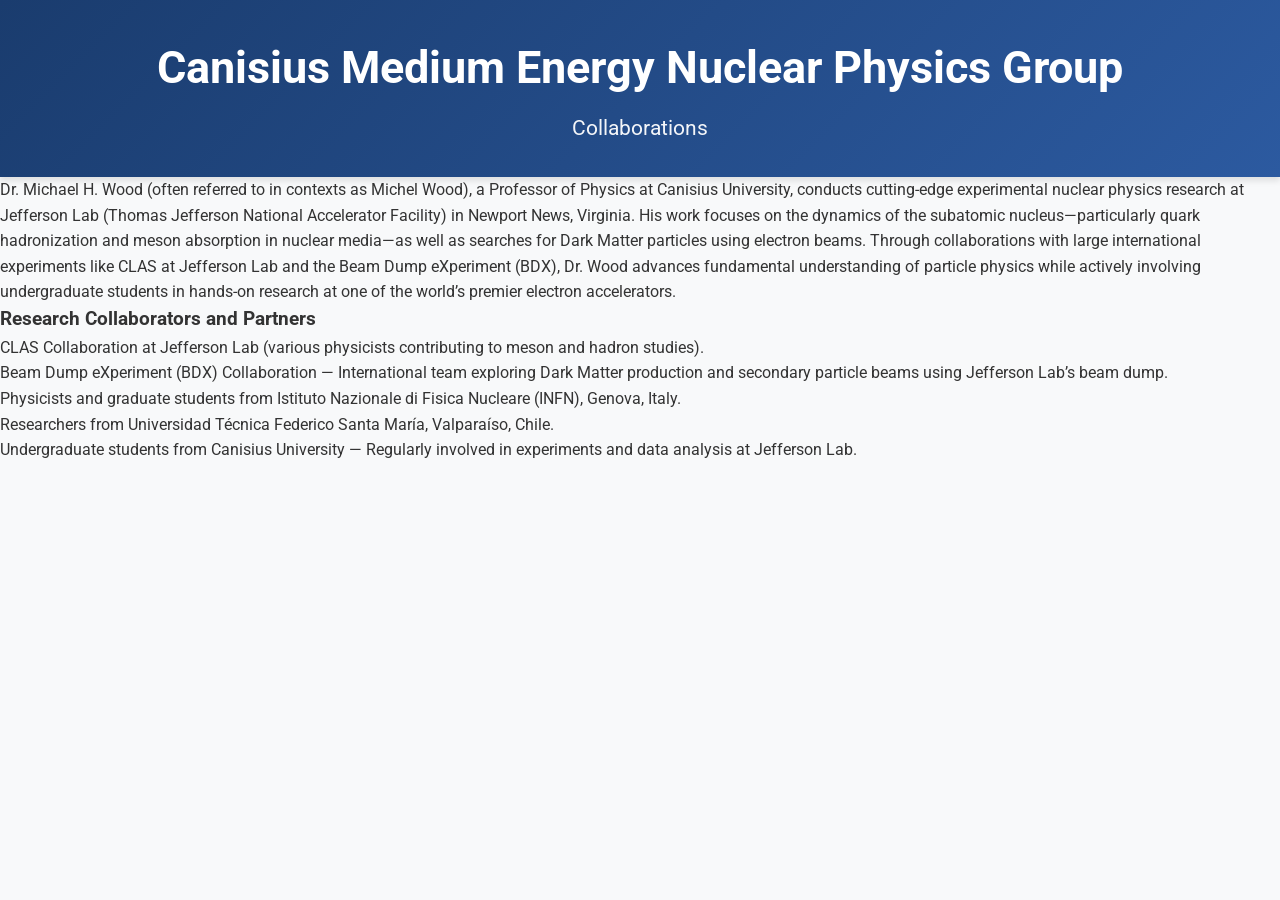
==== collaborations.html @ 944e6962 "Rename collaborations.md to collaborations.html" ====
<!DOCTYPE html>
<html lang="en">
<head>
    <meta charset="UTF-8">
    <meta name="viewport" content="width=device-width, initial-scale=1.0">
    <title>Canisius Medium Energy Nuclear Physics Group</title>
    <style>
        @import url('https://fonts.googleapis.com/css2?family=Roboto:wght@400;500;700&display=swap');
        
        * {
            margin: 0;
            padding: 0;
            box-sizing: border-box;
        }
        
        body {
            font-family: 'Roboto', sans-serif;
            line-height: 1.6;
            color: #333;
            background-color: #f8f9fa;
        }
        
        header {
            background: linear-gradient(135deg, #1a3c6e, #2c5aa0);
            color: white;
            padding: 2rem 0;
            text-align: center;
            box-shadow: 0 4px 6px rgba(0, 0, 0, 0.1);
        }
        
        .header-content {
            max-width: 1200px;
            margin: 0 auto;
            padding: 0 2rem;
        }
        
        h1 {
            font-size: 2.8rem;
            margin-bottom: 0.5rem;
            font-weight: 700;
        }
        
        .subtitle {
            font-size: 1.3rem;
            opacity: 0.95;
        }
        
        .container {
            max-width: 1200px;
            margin: 0 auto;
            padding: 2rem;
            display: flex;
            gap: 2rem;
        }
        
        .sidebar {
            width: 280px;
            background: white;
            border-radius: 8px;
            box-shadow: 0 2px 8px rgba(0, 0, 0, 0.1);
            padding: 1.5rem;
            height: fit-content;
            position: sticky;
            top: 2rem;
        }
        
        .sidebar h2 {
            color: #1a3c6e;
            margin-bottom: 1rem;
            padding-bottom: 0.8rem;
            border-bottom: 2px solid #e0e0e0;
            font-size: 1.4rem;
        }
        
        .menu-list {
            list-style: none;
        }
        
        .menu-list li {
            margin-bottom: 0.6rem;
        }
        
        .menu-list a {
            display: block;
            padding: 0.75rem 1rem;
            color: #333;
            text-decoration: none;
            border-radius: 6px;
            transition: all 0.3s ease;
        }
        
        .menu-list a:hover {
            background-color: #e3f0ff;
            color: #1a3c6e;
            padding-left: 1.3rem;
        }
        
        .main-content {
            flex: 1;
            background: white;
            border-radius: 8px;
            box-shadow: 0 2px 8px rgba(0, 0, 0, 0.1);
            padding: 2.5rem;
        }
        
        .main-content h2 {
            color: #1a3c6e;
            margin-bottom: 1.5rem;
            font-size: 2.2rem;
            border-bottom: 3px solid #2c5aa0;
            padding-bottom: 0.8rem;
        }
        
        .section {
            margin-bottom: 2rem;
        }
        
        footer {
            background: #1a3c6e;
            color: white;
            text-align: center;
            padding: 2rem 0;
            margin-top: 3rem;
        }
        
        .nav-top {
            background: #2c5aa0;
            padding: 0.8rem 0;
        }
        
        .nav-top ul {
            display: flex;
            justify-content: center;
            list-style: none;
            gap: 2rem;
            max-width: 1200px;
            margin: 0 auto;
        }
        
        .nav-top a {
            color: white;
            text-decoration: none;
            font-weight: 500;
        }
        
        @media (max-width: 900px) {
            .container {
                flex-direction: column;
            }
            .sidebar {
                width: 100%;
            }
        }
    </style>
</head>
<body>
    <header>
        <div class="header-content">
            <h1>Canisius Medium Energy Nuclear Physics Group</h1>
            <p class="subtitle">Collaborations</p>
        </div>
    </header>
	Dr. Michael H. Wood (often referred to in contexts as Michel Wood), a Professor of Physics at Canisius University, conducts 
	cutting-edge experimental nuclear physics research at Jefferson Lab (Thomas Jefferson National Accelerator Facility) in Newport 
	News, Virginia. 	His work focuses on the dynamics of the subatomic nucleus—particularly quark hadronization and meson absorption
	in nuclear media—as well as searches for Dark Matter particles using electron beams. Through collaborations with large international
	experiments like CLAS at Jefferson Lab and the Beam Dump eXperiment (BDX), Dr. Wood advances fundamental understanding of particle
	physics while actively involving undergraduate students in hands-on research at one of the world’s premier electron accelerators.
	
	<h3>Research Collaborators and Partners</h3>
	<ul>
		<li>CLAS Collaboration at Jefferson Lab (various physicists contributing to meson and hadron studies).</li>
		<li>Beam Dump eXperiment (BDX) Collaboration — International team exploring Dark Matter production and secondary particle beams using Jefferson Lab’s beam dump.</li>
		<li>Physicists and graduate students from Istituto Nazionale di Fisica Nucleare (INFN), Genova, Italy.</li>
		<li>Researchers from Universidad Técnica Federico Santa María, Valparaíso, Chile.</li>
		<li>Undergraduate students from Canisius University — Regularly involved in experiments and data analysis at Jefferson Lab.</li>
</body>
</html>
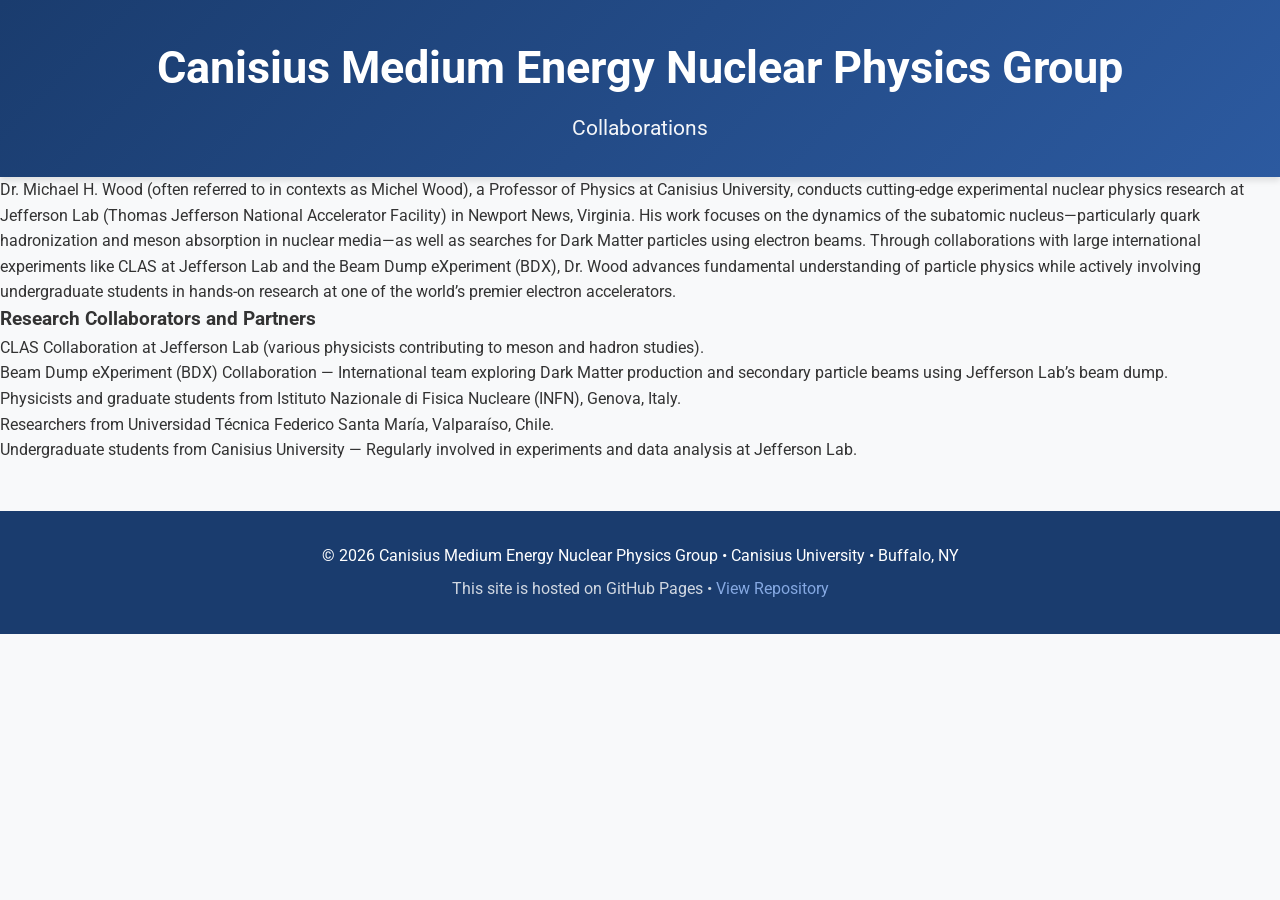
==== commit 8cb1b269: "Add footer to collaborations.html Added footer with copyright and repository link." ====
--- a/collaborations.html
+++ b/collaborations.html
@@ -175,5 +175,14 @@
 		<li>Physicists and graduate students from Istituto Nazionale di Fisica Nucleare (INFN), Genova, Italy.</li>
 		<li>Researchers from Universidad Técnica Federico Santa María, Valparaíso, Chile.</li>
 		<li>Undergraduate students from Canisius University — Regularly involved in experiments and data analysis at Jefferson Lab.</li>
+	</ul>
+
+	<footer>
+        <p>&copy; 2026 Canisius Medium Energy Nuclear Physics Group • Canisius University • Buffalo, NY</p>
+        <p style="margin-top: 0.5rem; opacity: 0.8;">
+            This site is hosted on GitHub Pages • 
+            <a href="https://github.com" style="color: #a0c4ff; text-decoration: none;">View Repository</a>
+        </p>
+    </footer>  
 </body>
 </html>
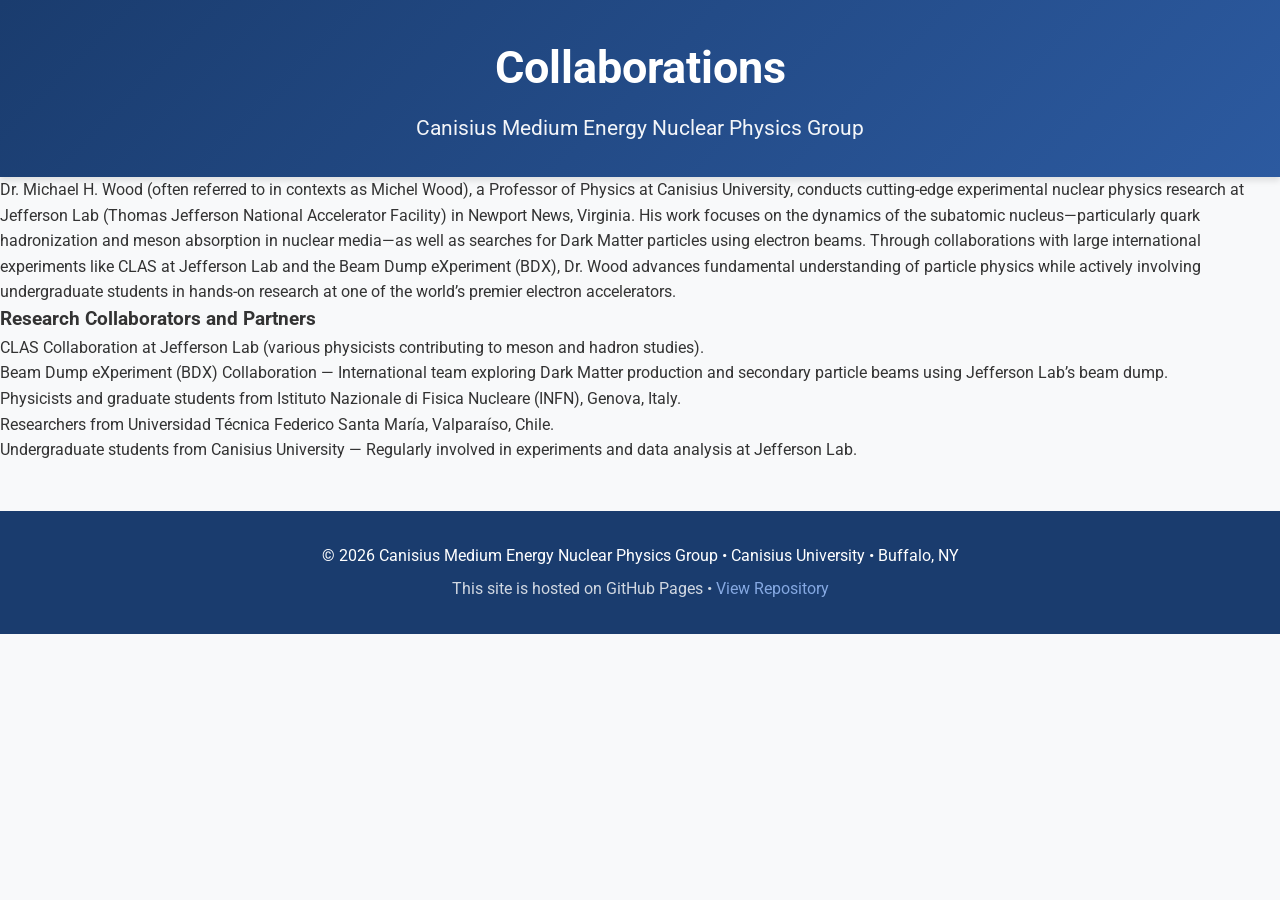
==== commit 6171afcb: "Swap header titles for collaborations section" ====
--- a/collaborations.html
+++ b/collaborations.html
@@ -157,8 +157,8 @@
 <body>
     <header>
         <div class="header-content">
-            <h1>Canisius Medium Energy Nuclear Physics Group</h1>
-            <p class="subtitle">Collaborations</p>
+            <h1>Collaborations</h1>
+            <p class="subtitle">Canisius Medium Energy Nuclear Physics Group</p>
         </div>
     </header>
 	Dr. Michael H. Wood (often referred to in contexts as Michel Wood), a Professor of Physics at Canisius University, conducts 
@@ -167,6 +167,7 @@
 	in nuclear media—as well as searches for Dark Matter particles using electron beams. Through collaborations with large international
 	experiments like CLAS at Jefferson Lab and the Beam Dump eXperiment (BDX), Dr. Wood advances fundamental understanding of particle
 	physics while actively involving undergraduate students in hands-on research at one of the world’s premier electron accelerators.
+
 	
 	<h3>Research Collaborators and Partners</h3>
 	<ul>
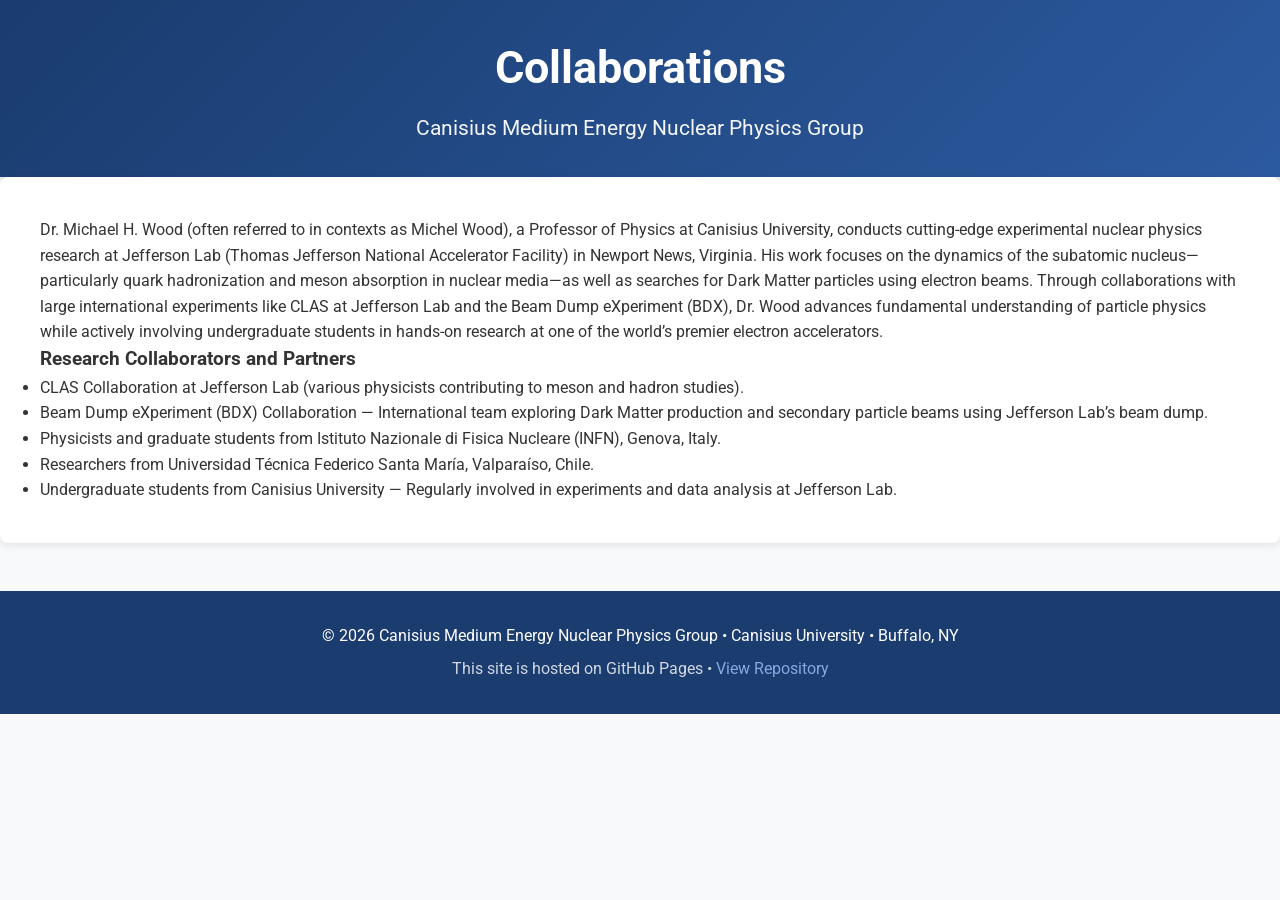
==== commit 61b3f121: "Refactor collaborations section into main content" ====
--- a/collaborations.html
+++ b/collaborations.html
@@ -161,23 +161,24 @@
             <p class="subtitle">Canisius Medium Energy Nuclear Physics Group</p>
         </div>
     </header>
-	Dr. Michael H. Wood (often referred to in contexts as Michel Wood), a Professor of Physics at Canisius University, conducts 
-	cutting-edge experimental nuclear physics research at Jefferson Lab (Thomas Jefferson National Accelerator Facility) in Newport 
-	News, Virginia. 	His work focuses on the dynamics of the subatomic nucleus—particularly quark hadronization and meson absorption
-	in nuclear media—as well as searches for Dark Matter particles using electron beams. Through collaborations with large international
-	experiments like CLAS at Jefferson Lab and the Beam Dump eXperiment (BDX), Dr. Wood advances fundamental understanding of particle
-	physics while actively involving undergraduate students in hands-on research at one of the world’s premier electron accelerators.
 
+	<main class="main-content">
+		Dr. Michael H. Wood (often referred to in contexts as Michel Wood), a Professor of Physics at Canisius University, conducts 
+		cutting-edge experimental nuclear physics research at Jefferson Lab (Thomas Jefferson National Accelerator Facility) in Newport 
+		News, Virginia. 	His work focuses on the dynamics of the subatomic nucleus—particularly quark hadronization and meson absorption
+		in nuclear media—as well as searches for Dark Matter particles using electron beams. Through collaborations with large international
+		experiments like CLAS at Jefferson Lab and the Beam Dump eXperiment (BDX), Dr. Wood advances fundamental understanding of particle
+		physics while actively involving undergraduate students in hands-on research at one of the world’s premier electron accelerators.
 	
-	<h3>Research Collaborators and Partners</h3>
-	<ul>
-		<li>CLAS Collaboration at Jefferson Lab (various physicists contributing to meson and hadron studies).</li>
-		<li>Beam Dump eXperiment (BDX) Collaboration — International team exploring Dark Matter production and secondary particle beams using Jefferson Lab’s beam dump.</li>
-		<li>Physicists and graduate students from Istituto Nazionale di Fisica Nucleare (INFN), Genova, Italy.</li>
-		<li>Researchers from Universidad Técnica Federico Santa María, Valparaíso, Chile.</li>
-		<li>Undergraduate students from Canisius University — Regularly involved in experiments and data analysis at Jefferson Lab.</li>
-	</ul>
-
+		<h3>Research Collaborators and Partners</h3>
+		<ul>
+			<li>CLAS Collaboration at Jefferson Lab (various physicists contributing to meson and hadron studies).</li>
+			<li>Beam Dump eXperiment (BDX) Collaboration — International team exploring Dark Matter production and secondary particle beams using Jefferson Lab’s beam dump.</li>
+			<li>Physicists and graduate students from Istituto Nazionale di Fisica Nucleare (INFN), Genova, Italy.</li>
+			<li>Researchers from Universidad Técnica Federico Santa María, Valparaíso, Chile.</li>
+			<li>Undergraduate students from Canisius University — Regularly involved in experiments and data analysis at Jefferson Lab.</li>
+		</ul>
+	</main>
 	<footer>
         <p>&copy; 2026 Canisius Medium Energy Nuclear Physics Group • Canisius University • Buffalo, NY</p>
         <p style="margin-top: 0.5rem; opacity: 0.8;">
